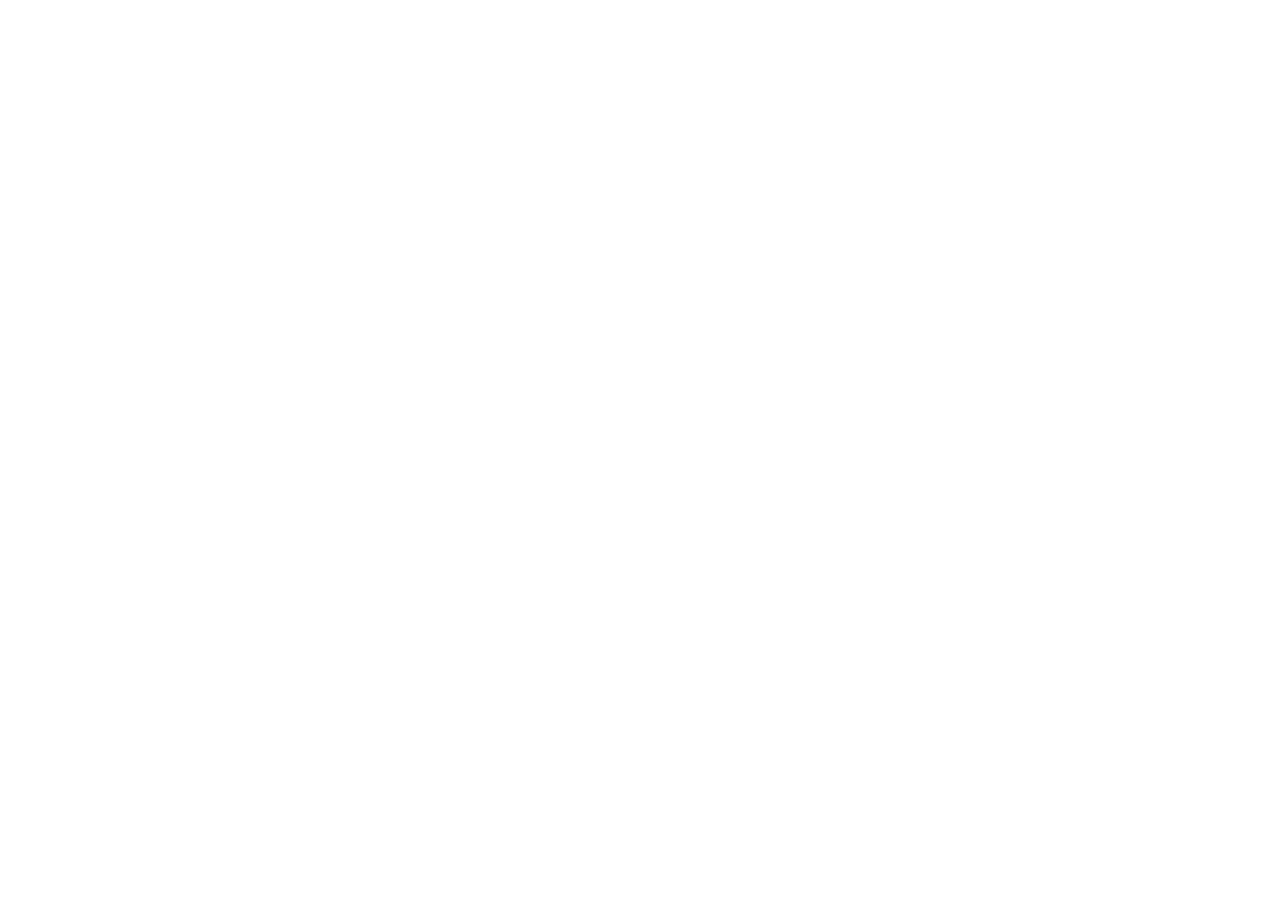
==== rock-paper-scissors/index.html @ f8e551d7 "advance project" ====
<!DOCTYPE html>
<html lang="en">
<head>
    <meta charset="UTF-8">
    <meta name="viewport" content="width=device-width, initial-scale=1.0">
    <title>Rock Paper Scissors</title>

    <script src="script.js"></script>
</head>
<body>
    
</body>
</html>
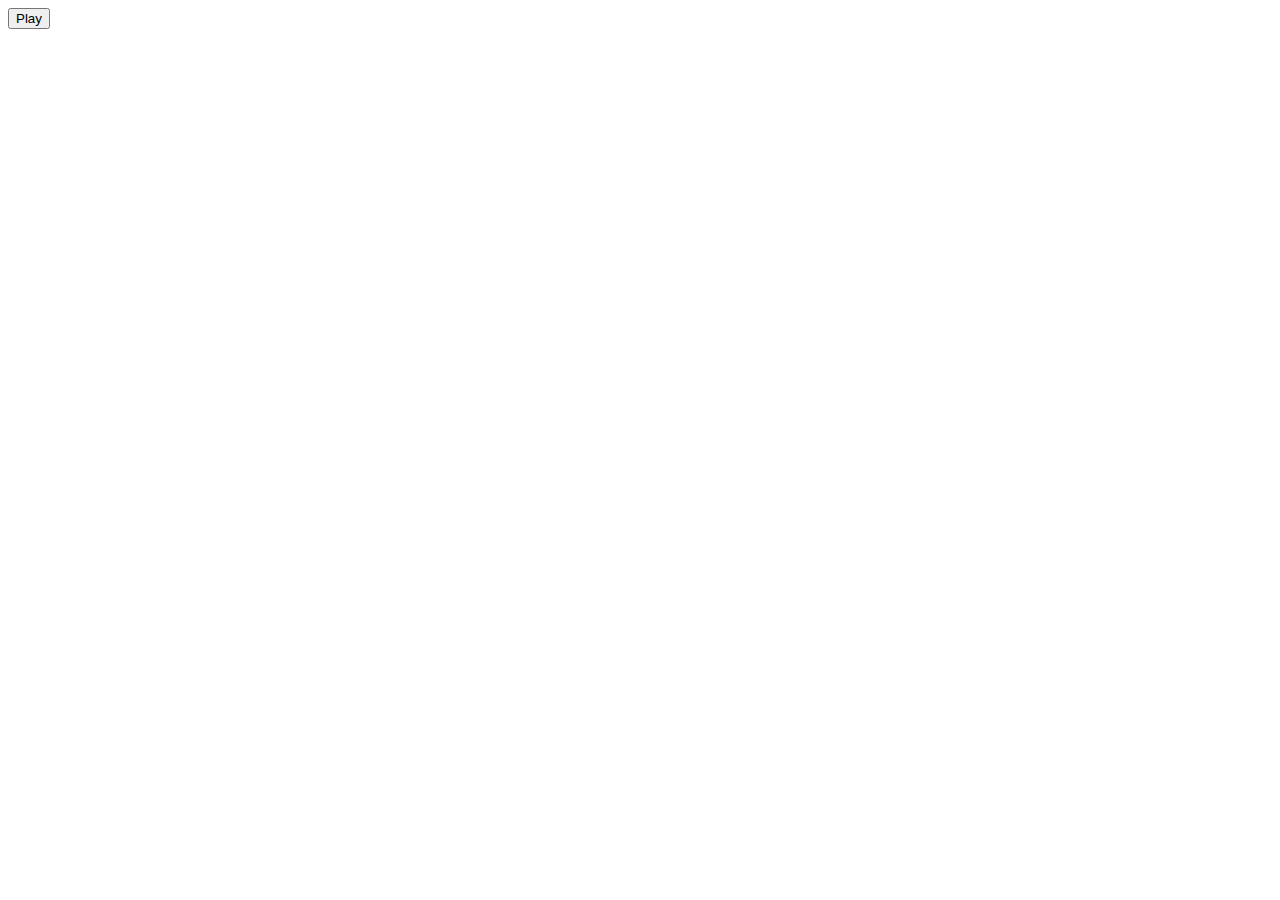
==== commit 83b5821e: "add button" ====
--- a/rock-paper-scissors/index.html
+++ b/rock-paper-scissors/index.html
@@ -8,6 +8,10 @@
     <script src="script.js"></script>
 </head>
 <body>
-    
+    <button id="play">Play</button>
+    <script>
+        let playing = document.getElementById('play');
+        
+    </script>
 </body>
 </html>